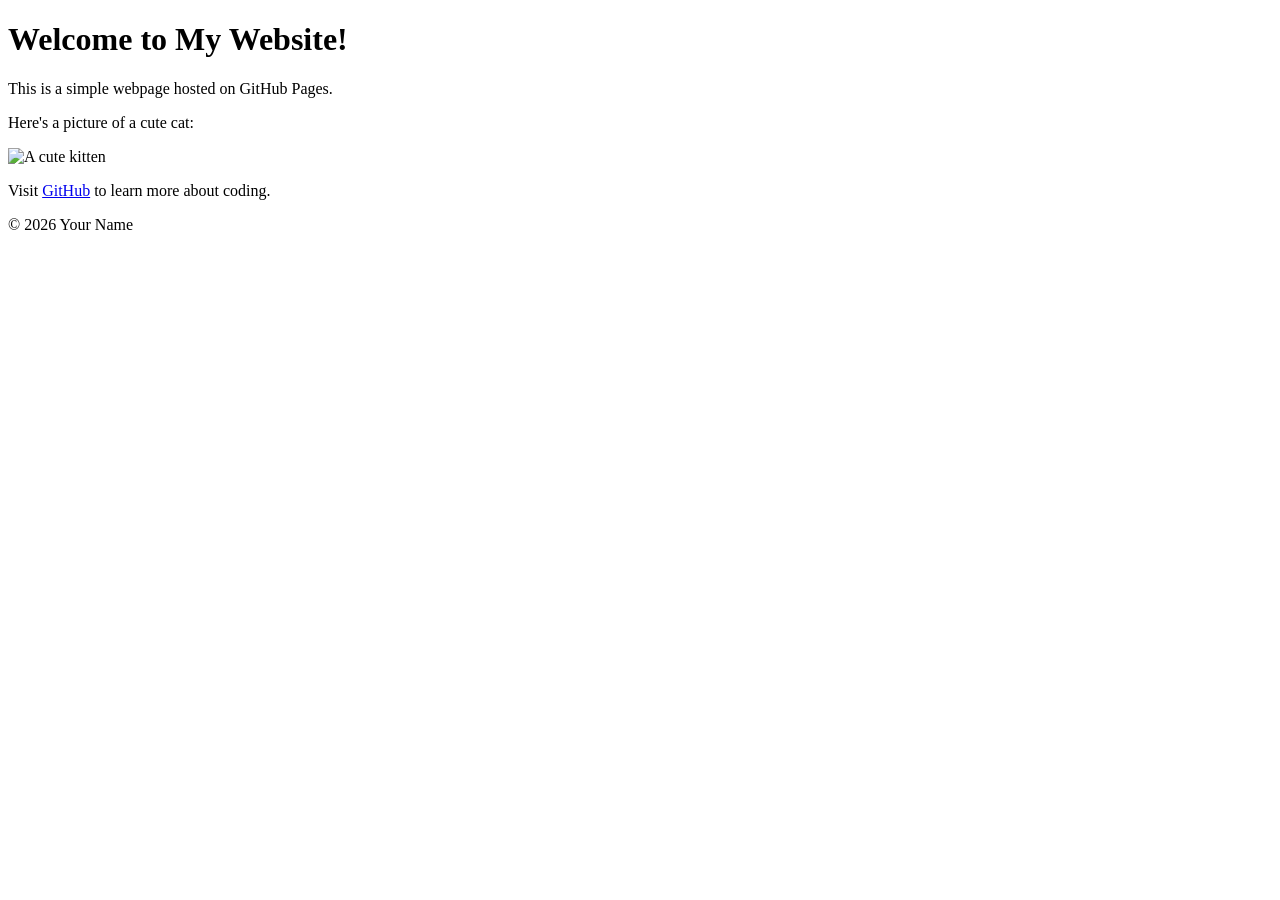
==== index.html @ ff3f507b "Initial commit: Added simple HTML page" ====
<!DOCTYPE html>
<html lang="en">
<head>
    <meta charset="UTF-8">
    <meta name="viewport" content="width=device-width, initial-scale=1.0">
    <title>My First Github Page</title>
</head>
<body>
    <header>

<h1>Welcome to My Website!</h1>

</header>


<main>

<p>This is a simple webpage hosted on GitHub Pages.</p>

<p>Here's a picture of a cute cat:</p>

<img src="https://placekitten.com/200/300" alt="A cute kitten">


<p>Visit <a href="https://github.com">GitHub</a> to learn more about coding.</p>

</main>


<footer>

<p>&copy; 2026 Your Name</p>

</footer>

</body>
</html>
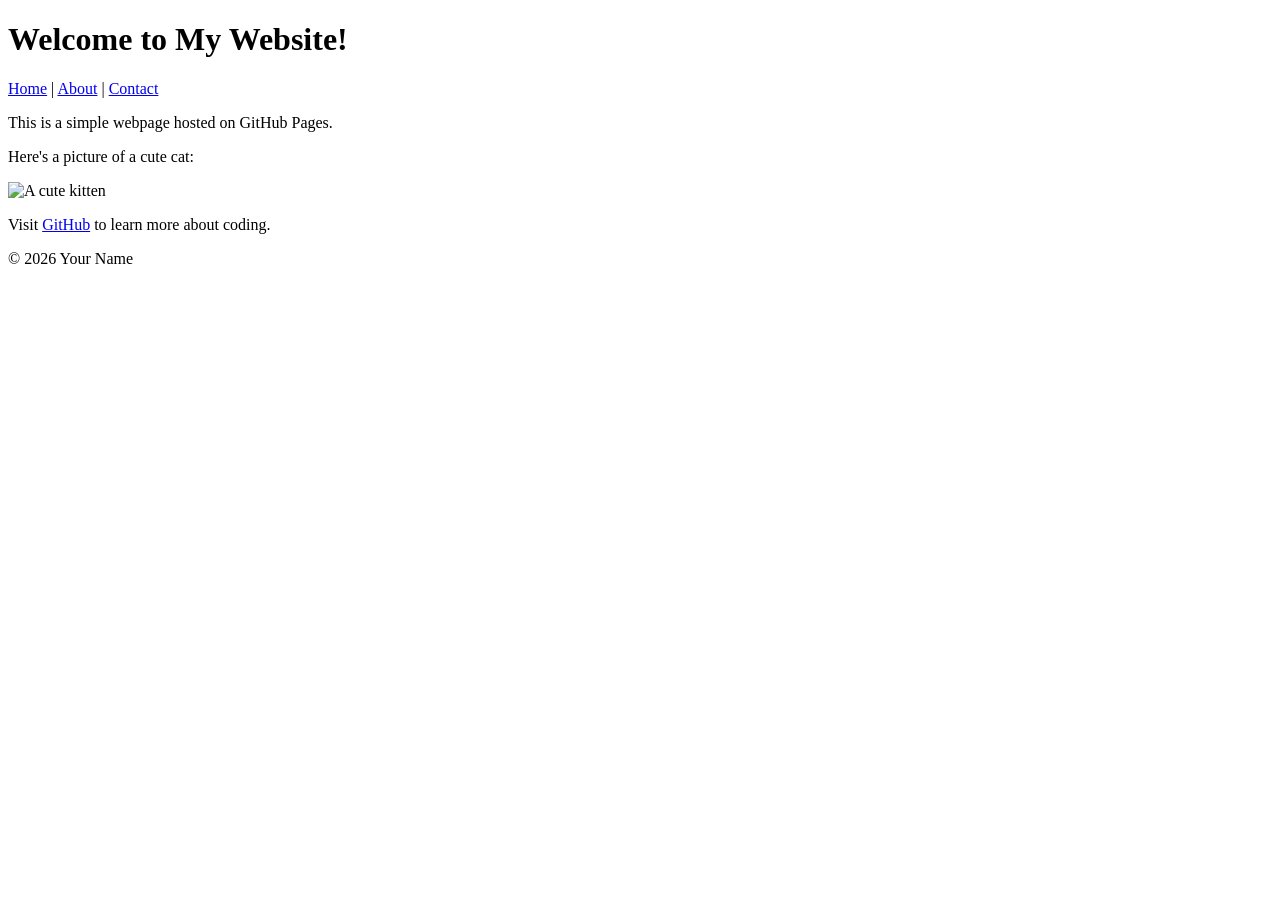
==== commit d931ad91: "Added About and Contact pages with navigation" ====
--- a/index.html
+++ b/index.html
@@ -9,7 +9,15 @@
     <header>
 
 <h1>Welcome to My Website!</h1>
+<nav> 
 
+            <a href="index.html">Home</a> | 
+
+            <a href="about.html">About</a> | 
+
+            <a href="contact.html">Contact</a> 
+
+        </nav> 
 </header>
 
 
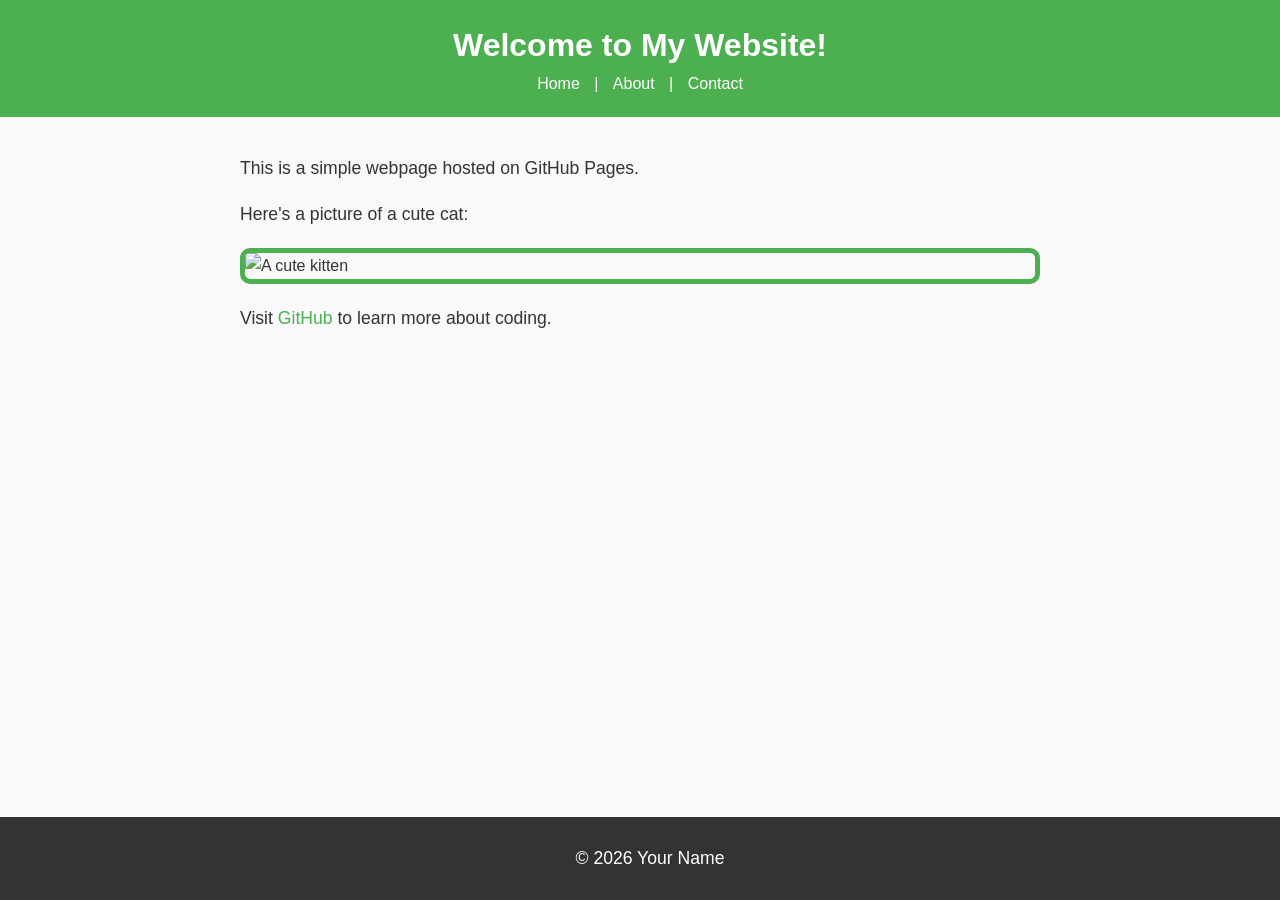
==== commit db0d48ce: "Added CSS3 styling to the website" ====
--- a/index.html
+++ b/index.html
@@ -4,6 +4,7 @@
     <meta charset="UTF-8">
     <meta name="viewport" content="width=device-width, initial-scale=1.0">
     <title>My First Github Page</title>
+    <link rel="stylesheet" href="styles.css"> 
 </head>
 <body>
     <header>
--- a/styles.css
+++ b/styles.css
@@ -0,0 +1,137 @@
+body { 
+
+    font-family: Arial, sans-serif; 
+
+    color: #333; 
+
+    background-color: #f9f9f9; 
+
+    margin: 0; 
+
+    padding: 0; 
+
+    line-height: 1.6; 
+
+} 
+
+header { 
+
+    background-color: #4CAF50; 
+
+    color: white; 
+
+    padding: 20px; 
+
+    text-align: center; 
+
+} 
+
+ 
+
+header h1 { 
+
+    margin: 0; 
+
+} 
+
+ 
+
+nav a { 
+
+    color: white; 
+
+    text-decoration: none; 
+
+    margin: 0 10px; 
+
+} 
+
+ 
+
+nav a:hover { 
+
+      text-decoration: underline; 
+
+} 
+
+main { 
+
+    padding: 20px; 
+
+    max-width: 800px; 
+
+    margin: 0 auto; 
+
+} 
+
+ 
+
+main img { 
+
+    max-width: 100%; 
+
+    height: auto; 
+
+    display: block; 
+
+    margin: 20px 0; 
+
+} 
+
+footer { 
+
+    background-color: #333; 
+
+    color: white; 
+
+    text-align: center; 
+
+    padding: 10px; 
+
+    position: fixed; 
+
+    bottom: 0; 
+
+    width: 100%; 
+
+} 
+
+p { 
+
+    font-size: 1.1em; 
+
+} 
+
+ 
+
+a { 
+
+    color: #4CAF50; 
+
+    text-decoration: none; 
+
+} 
+
+ 
+
+a:hover { 
+
+    text-decoration: underline; 
+
+} 
+
+img { 
+
+    border: 5px solid #4CAF50; 
+
+    border-radius: 10px; 
+
+} 
+
+main a[href^="mailto:"] { 
+
+    color: #ff5722; 
+
+    font-weight: bold; 
+
+} 
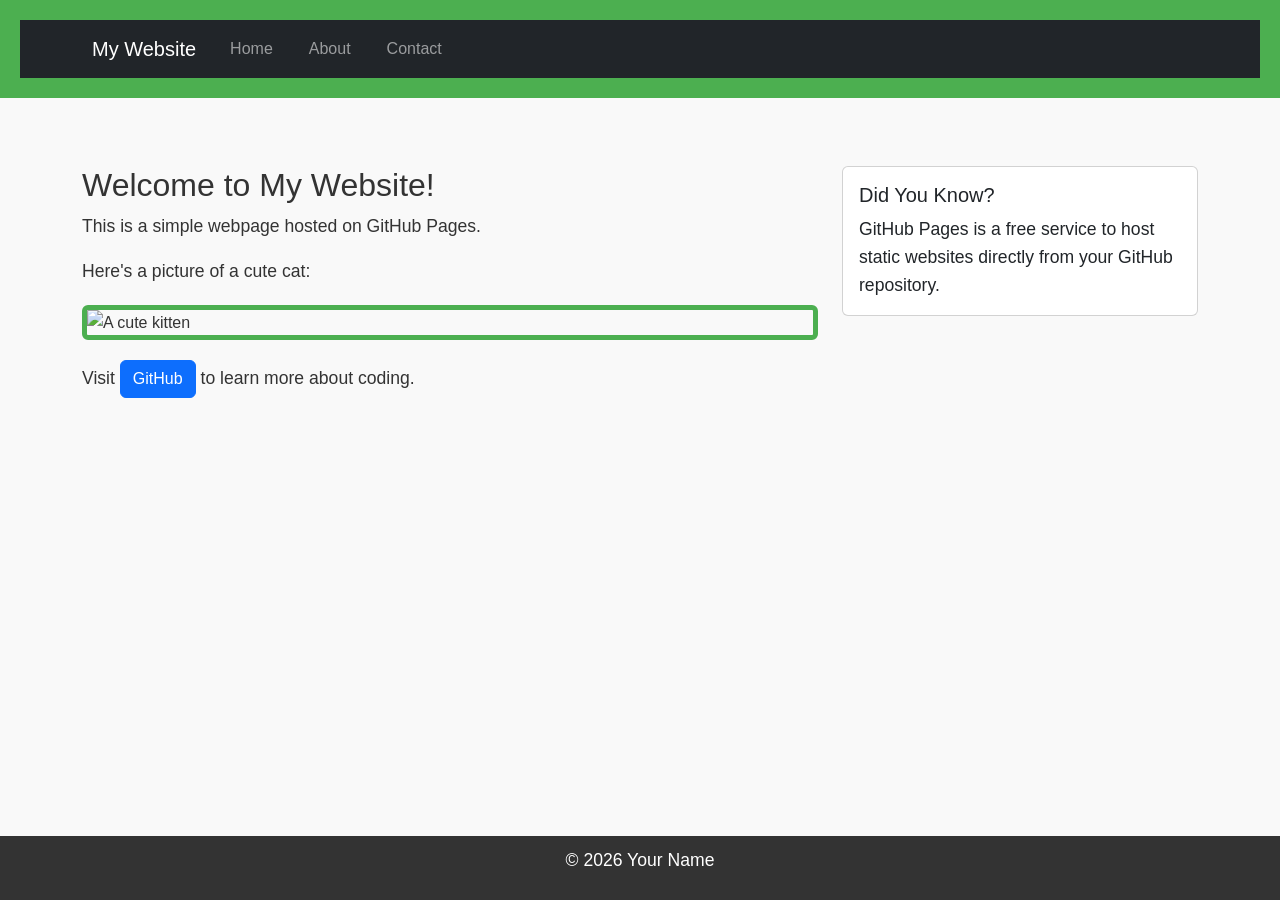
==== commit f0fcefb3: "Added Bootstrap framework for styling and layout" ====
--- a/index.html
+++ b/index.html
@@ -4,34 +4,85 @@
     <meta charset="UTF-8">
     <meta name="viewport" content="width=device-width, initial-scale=1.0">
     <title>My First Github Page</title>
+    <!-- Bootstrap CSS -->
+
+<link href="https://cdn.jsdelivr.net/npm/bootstrap@5.3.0/dist/css/bootstrap.min.css" rel="stylesheet">
     <link rel="stylesheet" href="styles.css"> 
 </head>
 <body>
     <header>
 
-<h1>Welcome to My Website!</h1>
-<nav> 
+<nav class="navbar navbar-expand-lg navbar-dark bg-dark">
 
-            <a href="index.html">Home</a> | 
+<div class="container">
 
-            <a href="about.html">About</a> | 
+<a class="navbar-brand" href="index.html">My Website</a>
 
-            <a href="contact.html">Contact</a> 
+<button class="navbar-toggler" type="button" data-bs-toggle="collapse" data-bs-target="#navbarNav">
+
+<span class="navbar-toggler-icon"></span>
+
+</button>
+
+<div class="collapse navbar-collapse" id="navbarNav">
+
+<ul class="navbar-nav">
+
+<li class="nav-item">
+
+<a class="nav-link" href="index.html">Home</a>
+
+</li>
+
+<li class="nav-item">
+
+<a class="nav-link" href="about.html">About</a>
+
+</li>
+
+<li class="nav-item">
+
+<a class="nav-link" href="contact.html">Contact</a>
 
         </nav> 
 </header>
 
 
-<main>
+<main class="container my-5">
+
+<div class="row">
+
+<div class="col-md-8">
+
+<h2>Welcome to My Website!</h2>
 
 <p>This is a simple webpage hosted on GitHub Pages.</p>
 
 <p>Here's a picture of a cute cat:</p>
 
-<img src="https://placekitten.com/200/300" alt="A cute kitten">
+<img src="https://placekitten.com/200/300" alt="A cute kitten" class="img-fluid rounded">
 
+<p class="mt-3">Visit <a href="https://github.com" class="btn btn-primary">GitHub</a> to learn more about coding.</p>
 
-<p>Visit <a href="https://github.com">GitHub</a> to learn more about coding.</p>
+</div>
+
+<div class="col-md-4">
+
+<div class="card">
+
+<div class="card-body">
+
+<h5 class="card-title">Did You Know?</h5>
+
+<p class="card-text">GitHub Pages is a free service to host static websites directly from your GitHub repository.</p>
+
+</div>
+
+</div>
+
+</div>
+
+</div>
 
 </main>
 
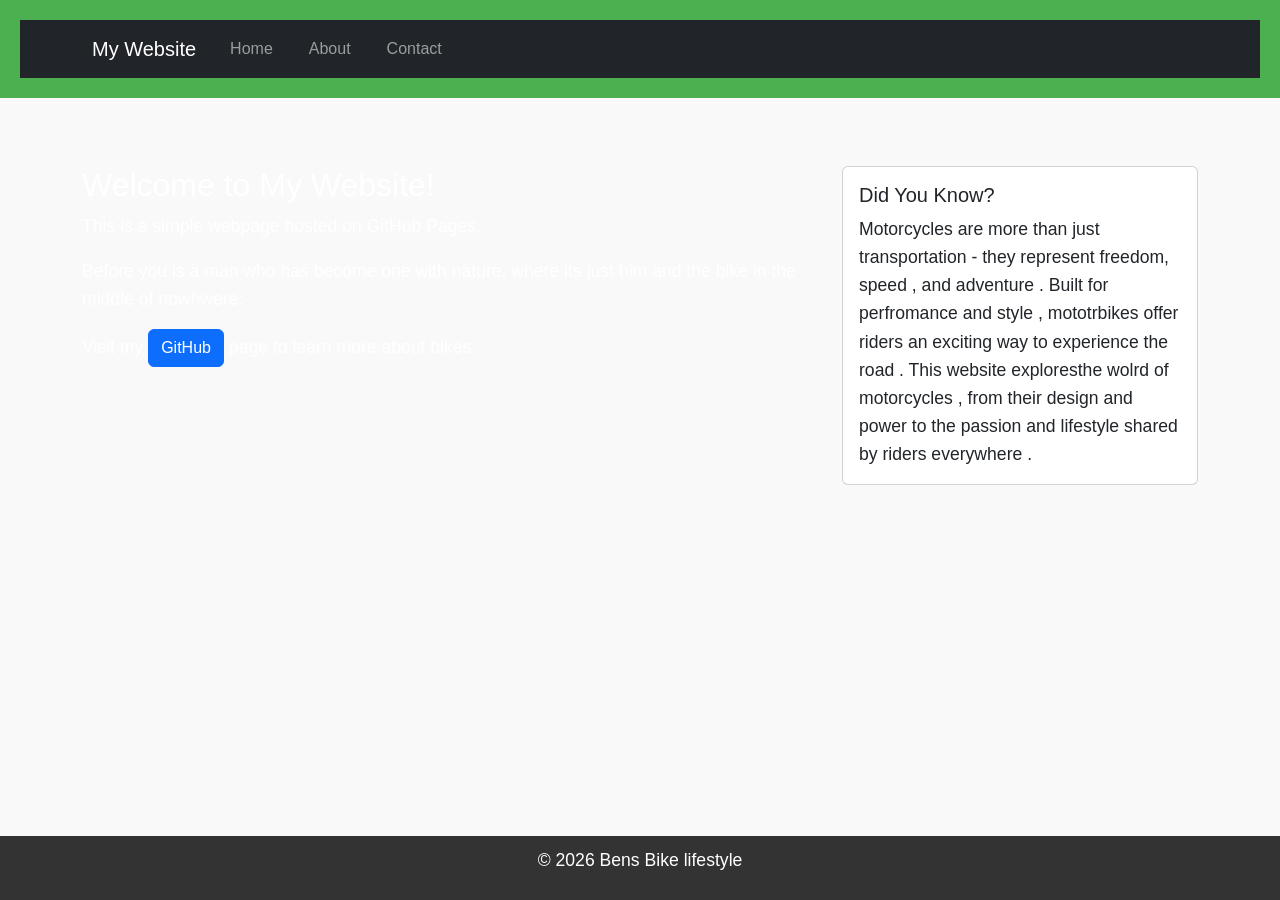
==== commit ba555509: "Added Bootstrap framework for styling and layout" ====
--- a/index.html
+++ b/index.html
@@ -8,6 +8,15 @@
 
 <link href="https://cdn.jsdelivr.net/npm/bootstrap@5.3.0/dist/css/bootstrap.min.css" rel="stylesheet">
     <link rel="stylesheet" href="styles.css"> 
+    <style>
+        body { 
+            background-image: url(https://cdn.wallpapersafari.com/72/75/kKbBzU.jpg);
+            background-size:  cover;
+            background-position:  center;
+            background-repeat:  no-repeat;
+            background-attachment:  fixed;
+        }
+    </style>
 </head>
 <body>
     <header>
@@ -48,7 +57,7 @@
 </header>
 
 
-<main class="container my-5">
+<main class="container my-5 text-white">
 
 <div class="row">
 
@@ -58,11 +67,9 @@
 
 <p>This is a simple webpage hosted on GitHub Pages.</p>
 
-<p>Here's a picture of a cute cat:</p>
+<p>Before you is a man who has become one with nature, where its just him and the bike in the middle of nowhwere:</p>
 
-<img src="https://placekitten.com/200/300" alt="A cute kitten" class="img-fluid rounded">
-
-<p class="mt-3">Visit <a href="https://github.com" class="btn btn-primary">GitHub</a> to learn more about coding.</p>
+<p class="mt-3">Visit my <a href="https://github.com" class="btn btn-primary">GitHub</a> page to learn more about bikes .</p>
 
 </div>
 
@@ -74,7 +81,7 @@
 
 <h5 class="card-title">Did You Know?</h5>
 
-<p class="card-text">GitHub Pages is a free service to host static websites directly from your GitHub repository.</p>
+<p class="card-text">Motorcycles are more than just transportation - they represent freedom, speed , and adventure . Built for perfromance and style , mototrbikes offer riders an exciting way to experience the road . This website exploresthe wolrd of motorcycles , from their design and power to the passion and lifestyle shared by riders everywhere .</p>
 
 </div>
 
@@ -89,7 +96,7 @@
 
 <footer>
 
-<p>&copy; 2026 Your Name</p>
+<p>&copy; 2026 Bens Bike lifestyle</p>
 
 </footer>
 
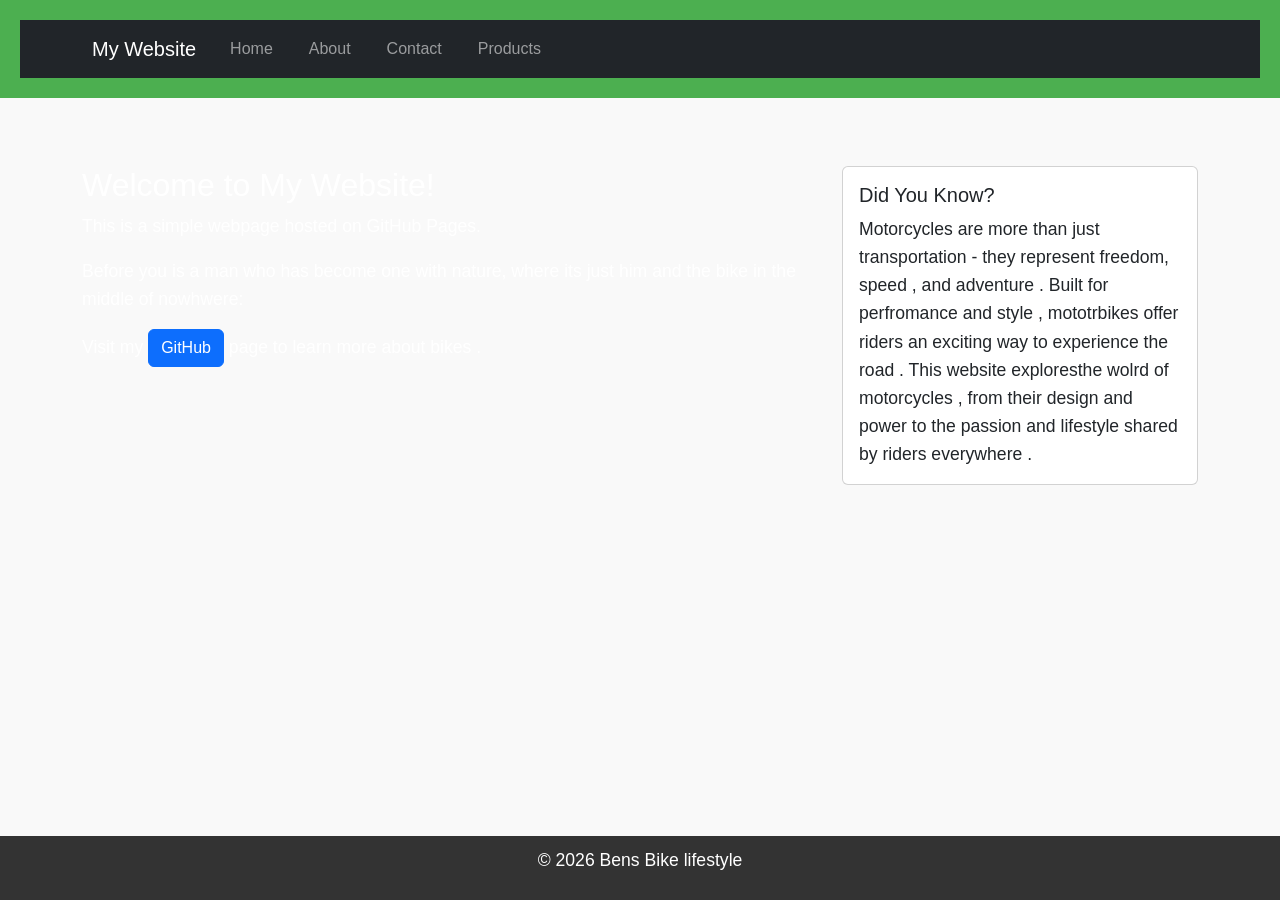
==== commit cb2e837f: "Added CSS3 styling to the website" ====
--- a/index.html
+++ b/index.html
@@ -53,6 +53,14 @@
 
 <a class="nav-link" href="contact.html">Contact</a>
 
+</li>
+
+<li class="nav-item">
+
+<a class="nav-link" href="product.html">Products</a>
+
+</li>
+
         </nav> 
 </header>
 
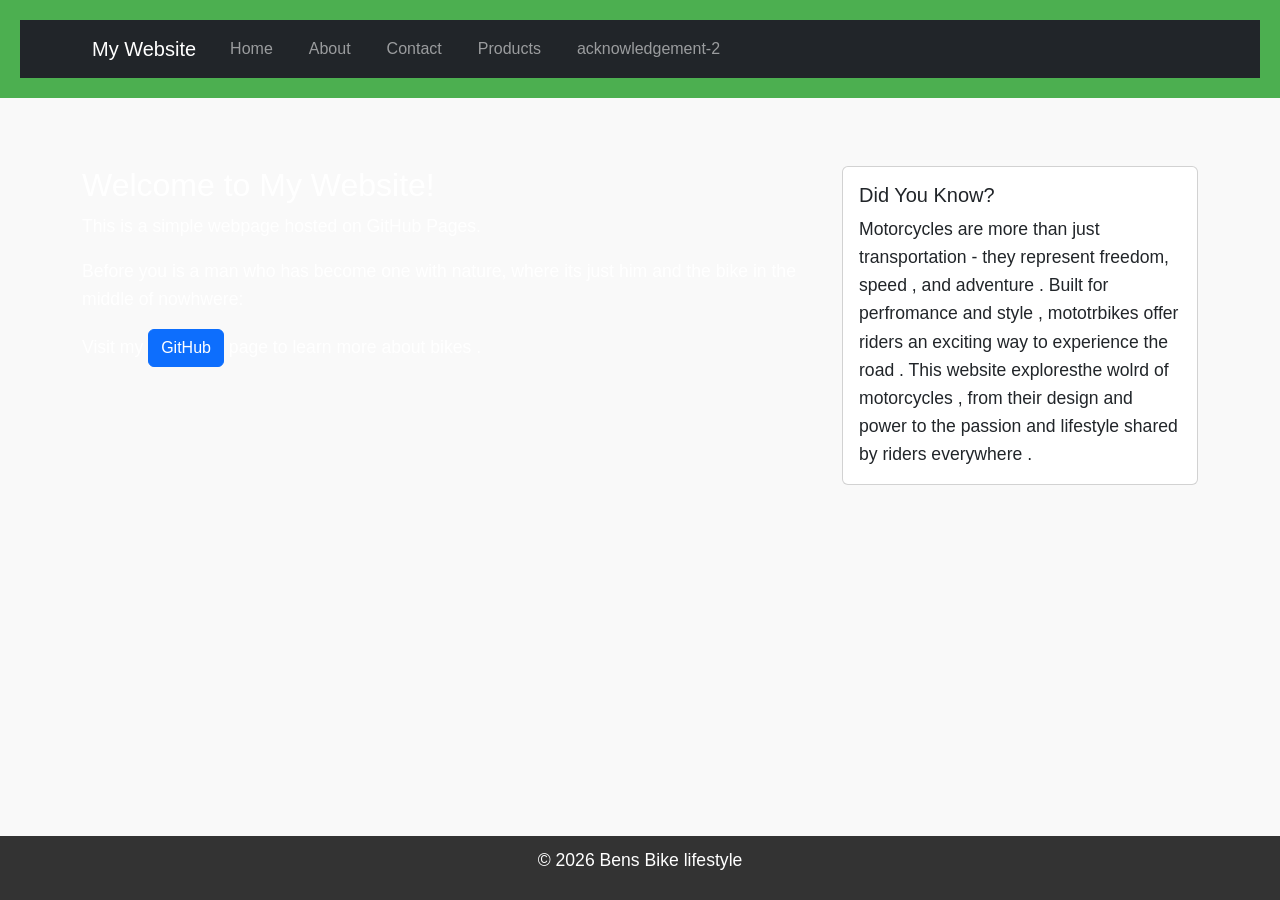
==== commit d11a9985: "Added CSS3 styling to the website" ====
--- a/index.html
+++ b/index.html
@@ -61,6 +61,12 @@
 
 </li>
 
+<li class="nav-item">
+
+<a class="nav-link" href="acknowledgement-2.html">acknowledgement-2</a>
+
+</li>
+
         </nav> 
 </header>
 
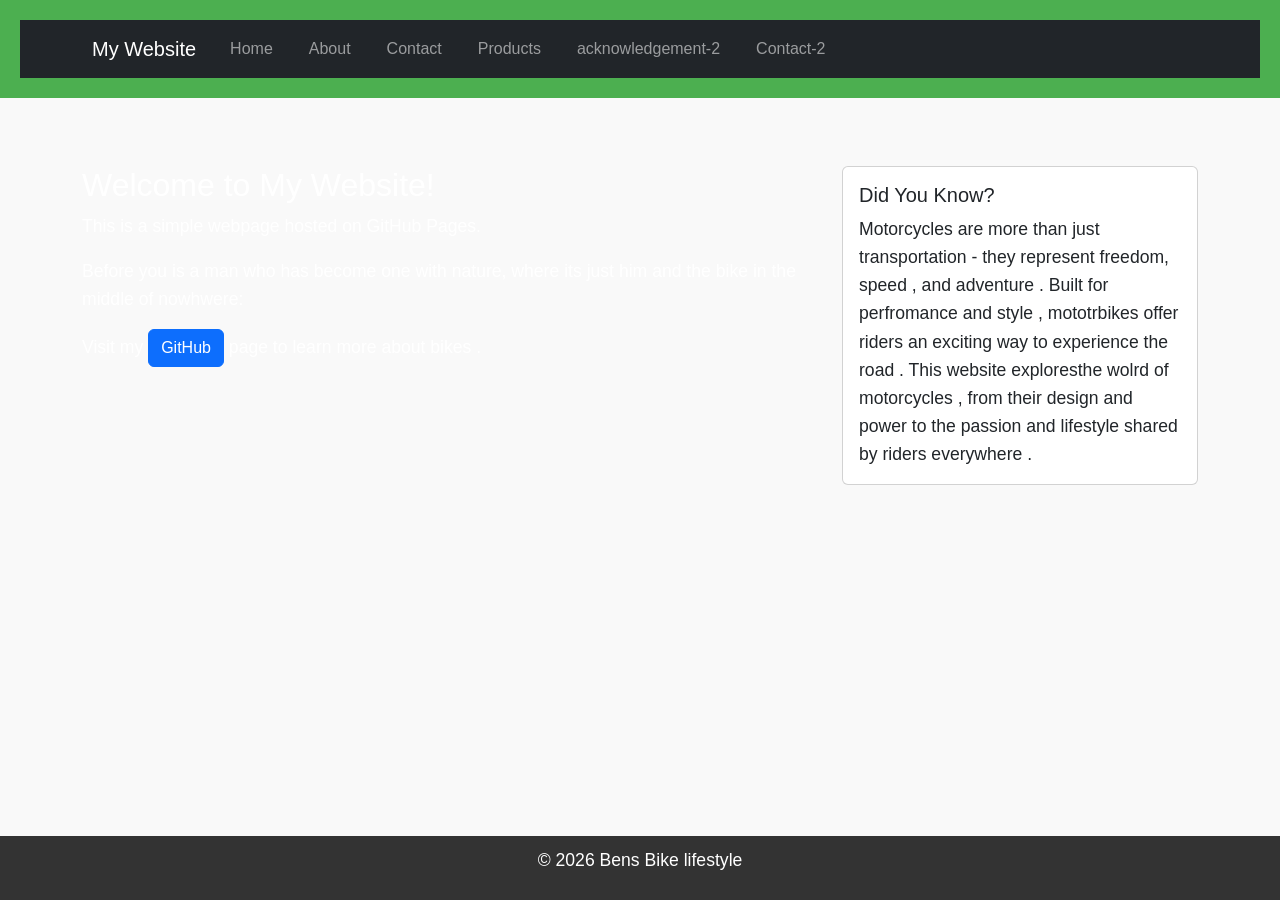
==== commit 0d553f43: "Added CSS3 styling to the website" ====
--- a/index.html
+++ b/index.html
@@ -67,6 +67,12 @@
 
 </li>
 
+<li class="nav-item">
+
+<a class="nav-link" href="contact-2.html">Contact-2</a>
+
+</li>
+
         </nav> 
 </header>
 
